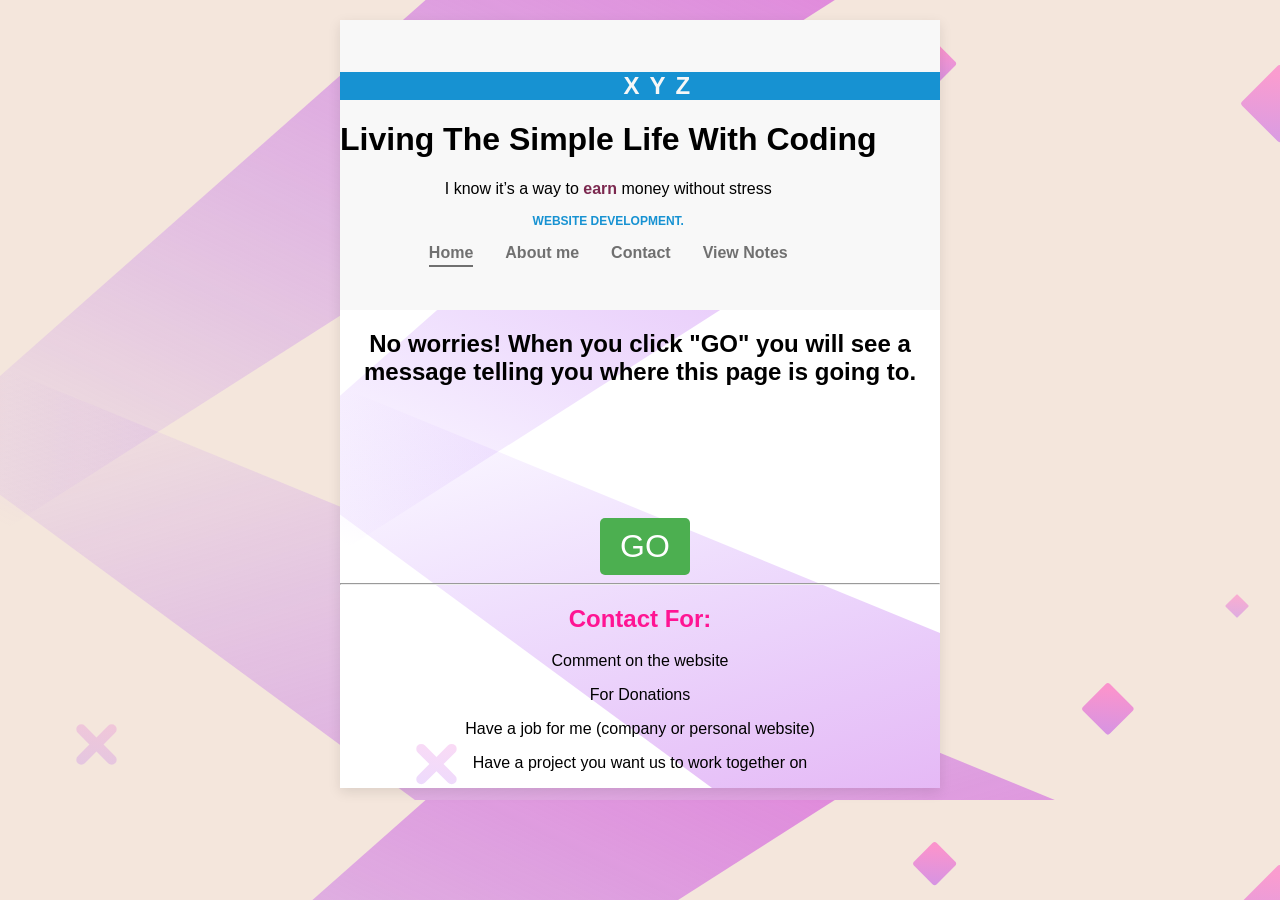
==== contact.html @ 8b8a0f03 "Update contact.html" ====
<!DOCTYPE html>
<html lang="en">
<head>
  <meta charset="UTF-8">
  <meta name="viewport" content="width=device-width, initial-scale=1.0">
  <link rel="stylesheet" href="contact.css">
  <title>Contact Form</title>
</head>

<body>
  <div class="carrier">

    <h1 class="small-screen-navbar" style="padding-left: 1rem;">
      <a href="small-screen-navbar.html"><img src="icon-hamburger.svg"></a>
    </h1>

    <header>
      <div class="container container-flex">
        <div class="site-title">
          <div class="xyz-carrier">
            <h2 class="xyz">XYZ</h2>
          </div>
          <h1 class="start">Living The Simple Life With Coding</h1>
          <p class="start-2">
            I know it’s a way to 
            <strong style="color: hsl(332, 51%, 32%);">earn</strong> money without stress
          </p>
          <p class="subtitle">WEBSITE DEVELOPMENT.</p>
        </div>

        <nav>
          <ul>
            <li><a href="index.html" class="current-page">Home</a></li>
            <li><a href="about me.html" class="aboutme">About me</a></li>
            <li><a href="contact.html" class="contact">Contact</a></li>
            <li><a href="Coding-note.docx" class="notes">View Notes</a></li>
          </ul>
        </nav>
      </div>
    </header>

    <h2 style="text-align: center;">
      No worries! When you click "GO" you will see a message telling you where this page is going to.
    </h2>

    <!-- GO BUTTON -->
    <button class="Go-btn" onclick="goToFacebook()">GO</button>

    <hr>

    <div class="contact-use" style="text-align: center; line-height: normal;">
      <h2 style="color: deeppink;">Contact For:</h2>
      <p>Comment on the website</p>
      <p>For Donations</p>
      <p>Have a job for me (company or personal website)</p>
      <p>Have a project you want us to work together on</p>
    </div>

  </div>

  <!-- SCRIPT -->
  <script>
    function goToFacebook() {
      const alertMessage =
        'You are about to be taken to my Facebook Messenger.\n\n' +
        'Please message me with:\n' +
        '"I got to message you through your CV."\n\n' +
        'Click OK to continue or Cancel to stay on this page.';

      const decision = confirm(alertMessage);

      if (decision) {
        // Facebook Messenger link
        window.location.href = https:"//m.me/CodeJungle"

      }
      // If Cancel is clicked, nothing happens (stays on contact.html)
    }
  </script>

</body>
</html>
---- contact.css ----
body {
    font-family: Arial, sans-serif;
    background: #f4e6dc;
    margin: 0;
    padding: 20px;
    display: flex;
    justify-content: center;
    scroll-behavior: smooth;
    background-image: url(bg-desktop.svg);

}

.carrier {
    background: #fff;
    max-width: 600px;
    min-height: auto;
    overflow: hidden;
    box-shadow: 0 4px 12px rgba(0, 0, 0, 0.1);
    background-image: url(bg-desktop.svg);

}


.xyz-carrier {
    background: #1792d2;
    width: 120%;

}

.xyz-carrier>:hover {
    background: #707070;
}

.xyz {
    color: #f7f7f7;
    letter-spacing: 10px;
}

.header>h1 {
    font-family: "Lora", serif;
    font-weight: 400;
    color: #143774;
    font-size: 2rem;
    padding: 1em 0;
}

.subtitle {
    font-weight: 700;
    color: #1792d2;
    font-size: 0.75rem;
    margin: 0;
}


header {
    display: flex;
    text-align: center;
    background: #f8f8f8;
    padding: 2em 0;
}



nav ul {

    list-style: none;
    display: flex;

    padding: 0;

    justify-content: center;
}

nav li {
    margin: 0 1em;
}

.small-screen-navbar {
    visibility: hidden;
    display: none;
}

nav a {
    text-decoration: none;
    color: #707070;
    font-weight: 700;
    padding: 0.25em 0;
}


nav a:hover,
nav a:focus {
    color: #1792d2;
    border-bottom: 2px solid #1792d2;
}


.current-page {
    border-bottom: 2px solid #707070;
}


.current-page:hover,
.current-page:focus {
    color: #707070;
    border-bottom: 2px solid #707070;
}


.inner-box {
    border: 2px solid #1792d2;
}


.Go-btn {
    background-color: #4CAF50;
    color: #fff;
    padding: 10px 20px;
    border: none;
    border-radius: 5px;
    cursor: pointer;
    font-size: xx-large;
    margin-top: 7rem;
    margin-left: calc(60% - 100px);
    /* adjust the value according to the button width */

}

#Go-btn:hover {
    background-color: #3e8e41;
    transform: scale(1.05);
    transition: all 0.3s ease-in-out;
}





@media (max-width:525px) and (min-width:310px) {

    body {
        padding: 0;
        width: auto;
        scroll-behavior: smooth;
        background-image: url(bg-desktop.svg);
        height: auto;
    }

    .start {
        position: absolute;
        width: 95%;
    }

    .xyz-carrier {
        margin-top: 3rem;
    }

    .start-2 {
        text-align: center;
        position: absolute;
        padding-left: 3rem;
        margin-top: 6rem;
    }


    .small-screen-navbar {
        visibility: visible;
        position: absolute;
        margin-bottom: 5rem;
        display: flex;

    }

    .others {
        visibility: hidden;
    }

    .current-page,
    .aboutme,
    .contact,
    .notes,
    .other {
        visibility: hidden;
    }

    .objective-div {
        margin-left: 1.5rem;
        width: auto;
    }





}
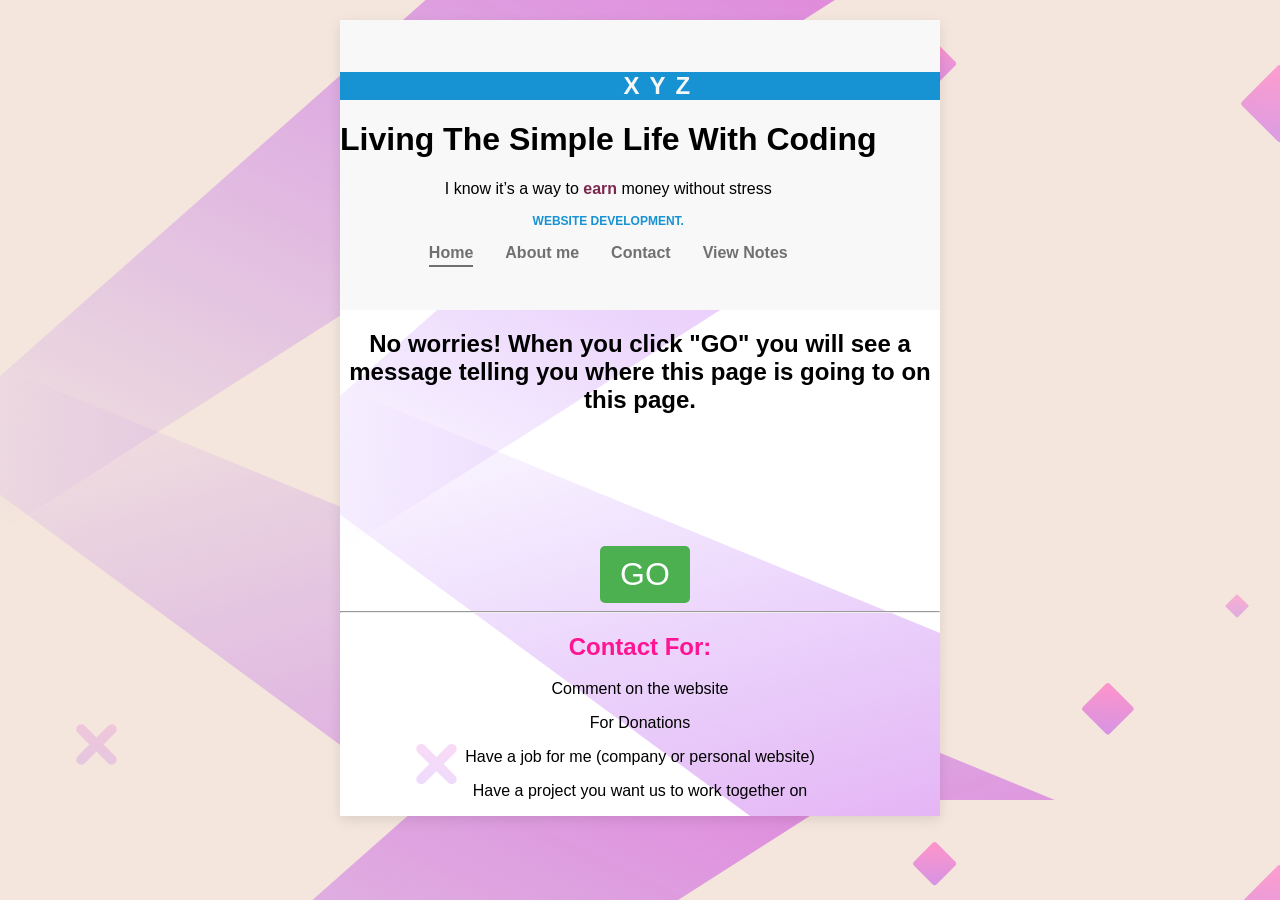
==== commit 7815c611: "Update contact.html" ====
--- a/contact.html
+++ b/contact.html
@@ -40,7 +40,7 @@
     </header>
 
     <h2 style="text-align: center;">
-      No worries! When you click "GO" you will see a message telling you where this page is going to.
+      No worries! When you click "GO" you will see a message telling you where this page is going to on this page.
     </h2>
 
     <!-- GO BUTTON -->
@@ -57,32 +57,34 @@
     </div>
 
   </div>
+  
+<!-- SCRIPT -->
+<script>
+  function goToFacebook() {
+    const alertMessage =
+      'You are about to be taken to my Facebook page-message.\n\n' +
+      Name: "Code JUngle"
+      'Please message me with:\n' +
+      '"I got to message you through your CV."\n\n' +
+      'Click OK to continue or Cancel to stay on this page.';
 
-  <!-- SCRIPT -->
-  <script>
-    function goToFacebook() {
-      const alertMessage =
-        'You are about to be taken to my Facebook Messenger.\n\n' +
-        'Please message me with:\n' +
-        '"I got to message you through your CV."\n\n' +
-        'Click OK to continue or Cancel to stay on this page.';
+    const decision = confirm(alertMessage);
 
-      const decision = confirm(alertMessage);
-
-      if (decision) {
-        // Facebook Messenger link
-        window.location.href = https:"//m.me/CodeJungle"
-
-      }
-      // If Cancel is clicked, nothing happens (stays on contact.html)
+    if (decision) {
+      // Correct Facebook Messenger link
+      window.location.href = "https://m.me/codejungle?text=I%20got%20to%20message%20you%20through%20your%20CV";
     }
-  </script>
-
-</body>
-</html>
+  }
+</script>
 
 
 
 
 
 
+
+
+
+
+
+
